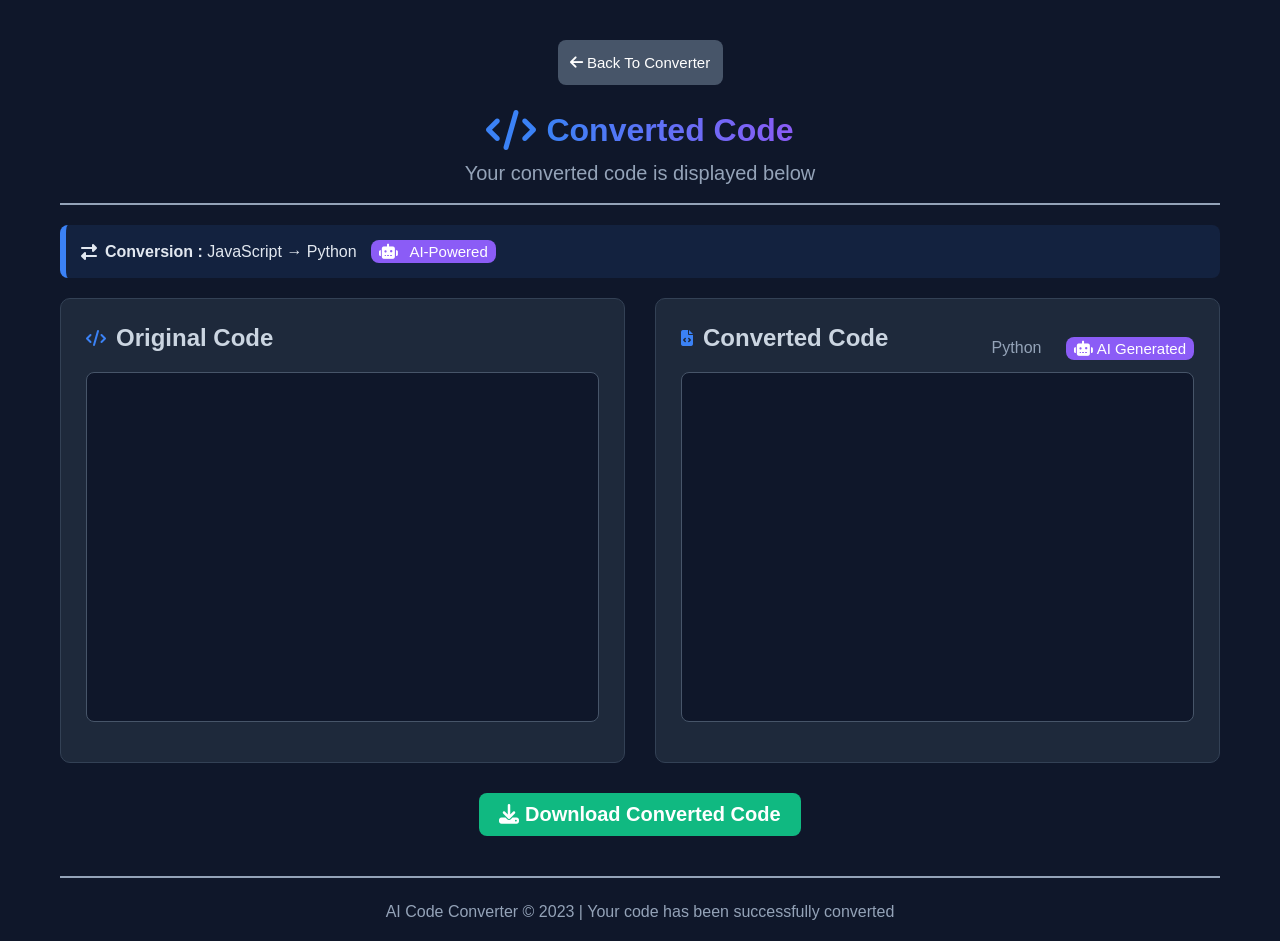
==== page2/PageTwo.html @ 33f46169 "feat:restructure PageTwo with new HTML, CSS, and JS files" ====
<!DOCTYPE html>
<html lang="en">
<head>
    <meta charset="UTF-8">
    <meta name="viewport" content="width=device-width, initial-scale=1.0">
    <title>Display Code</title>
    <link rel="stylesheet" href="PageTwo.css">
    <link href="https://cdnjs.cloudflare.com/ajax/libs/font-awesome/6.5.0/css/all.min.css" rel="stylesheet">

</head>
<body>
    <div class="Page2">
        <div class="Section1">
            <button class="Back">
                <i class="fas fa-arrow-left"></i>  
                Back To Converter
            </button>
            <div class="Logo">
            <i class="fas fa-code"></i>
            <h1>
                Converted Code
            </h1>
            </div>
            <p>Your converted code is displayed below</p>
            <br>
        </div>
        <hr>
        <div class="Section2">
                <i class="fas fa-exchange-alt"></i>
                <div>
                    <strong>Conversion : </strong> <span id="conversionPath"> JavaScript → Python</span>
                    <span class="ai">
                        <i class="fas fa-robot"></i>
                        AI-Powered
                    </span>
                </div>
        </div>

        <div class="Section3">
            <div class="card">
                <div class="card-title">
                    <i class="fas fa-code"></i>
                    <h2>Original Code</h2>
                </div>
                <pre id="originalCode" class="writecode" style="min-height: 350px;"></pre>
            </div>
            
            <div class="card output-container">
                <div class="output-header">
                    <div class="card-title">
                        <i class="fas fa-file-code"></i>
                        <h2>Converted Code</h2>
                    </div>
                    <div class="output-info">
                        <span id="outputLang">Python</span>
                        <span class="ai">
                            <i class="fas fa-robot"></i>
                            AI Generated
                        </span>
                    </div>
                </div> 
                <pre id="convertedCode" class="writecode" style="min-height: 350px;"></pre>
                <div class="loading" id="loading">
                    <div class="spinner"></div>
                    <p>AI is converting your code. This may take a few seconds...</p>
                </div>
            </div>
        </div>

        <div class="Section4">  
            <button id="downloadBtn" class="Download">                
                <i class="fas fa-download"></i>
                Download Converted Code
            </button>
        </div>
        <hr>

    <div class="footer">
            <p>AI Code Converter &copy; 2023 | Your code has been successfully converted</p>
        </div>
    </div>


    <script src="PageTwo.js"></script>
</body>
</html>
---- page2/PageTwo.css ----
* {
    margin: 0;
    padding: 0;
    box-sizing: border-box;
    font-family: 'Segoe UI', Tahoma, Geneva, Verdana, sans-serif;
}
body {
        background-color: #0f172a;
        color: #e2e8f0;
        min-height: 100vh; /* vh is viewport height */
        overflow-x: hidden;/* Prevent horizontal scroll */
    }
.Page2 {
        padding: 20px;
        max-width: 1200px;
        margin: 0 auto;
    }  
.Section1 {
    margin-top: 20px;
    text-align: center;
}
.Section1 .Back {
    background-color: #475569;
    color: white;
    width: 165px;
    height: 45px;
    font-size: 15px;
    cursor: pointer;
    transition: all 0.3s;
    border: none;
    border-radius: 8px;

}
.Section1 .Back:hover {
    background-color: #64748b;
    transform: translateY(-2px);}

.Logo{
    display: flex;
    align-items: center;
    justify-content: center;
    gap: 10px;
    margin-top: 25px;
}
.Logo i{
    font-size: 40px;
    color: #3b82f6;
}
.Logo h1{
    font-size: 32px;
    font-weight: 700;
    background: linear-gradient(90deg, #3b82f6, #8b5cf6);
    -webkit-background-clip: text;
    background-clip: text;
    color: transparent; /* Make text transparent to show gradient and make linear-gradient appear*/
}
.Section1 p{
    margin-top: 12px;
    color: #94a3b8;
    font-size: 20px;
}
hr{
    border: none;
    background-color: #94a3b8;
    height: 2px;
}
@media (min-width: 320px) and (max-width: 400px) {
.Section1 p{
    font-size: 16px;
}
.Section1 h1{
    font-size: 20px;
}
.Section1 i{
    font-size: 30px;
}
}



.Section2{
background-color: rgba(59, 130, 246, 0.1);
display: flex;
align-items: center;
border-radius: 8px;
border-left: 6px solid #3b82f6;
padding: 15px;
margin-top: 20px;
margin-bottom: 20px;
}
.Section2 i{
    margin-right: 8px;
}
.ai{
    background-color: #8b5cf6;
    border-radius: 8px;
    display: inline-block;
    padding: 3px 8px;
    font-size: 15px;
    margin-left: 10px;
    color: white;
}
@media (min-width : 320px) and (max-width : 477px){
    .Section2 i {
        margin-top: -28px;
    }
    .ai{
        margin-top: 10px;
    }
}




.Section3 {
        display: grid;
        grid-template-columns: 1fr 1fr;
        gap: 30px;
        margin-bottom: 30px;
}

.card {
        background-color: #1e293b;
        border-radius: 10px;
        padding: 25px;
        border: 1px solid #334155;
}
        
.card-title {
        display: flex;
        align-items: center;
        gap: 10px;
        margin-bottom: 20px;
        font-size: 180;
        color: #cbd5e1;
}
.card-title i {
        color: #3b82f6;
}  
.writecode {
        width: 100%;
        background-color: #0f172a;
        color: #e2e8f0;
        border: 1px solid #475569;
        border-radius: 8px;
        padding: 15px;
        margin-bottom: 15px;
}
.output-container {
        position: relative;
}
        
.output-header {
        display: flex;
        justify-content: space-between;
        align-items: center;
}
.output-info {
        display: flex;
        align-items: center;
        gap: 15px;
        color: #94a3b8;
}
.loading {
        display: none;
        text-align: center;
        padding: 30px;
}
.spinner {
        border: 4px solid #FFFFFF1A;
        border-radius: 50%;
        border-top: 4px solid #3b82f6; /*for any side top or bottom or right or left select only part to do this shape of loading */
        width: 50px;
        height: 50px;
        animation: spin 1s linear infinite;
        margin: 0 auto 20px; /* auto for right and left*/ 
}
@keyframes spin {
        0% { transform: rotate(0deg); }
        100% { transform: rotate(360deg); }
}


@media (max-width: 998px){
    .Section3{
        grid-template-columns: 1fr;
    }

    .output-header{
        flex-direction: column;
        align-items: flex-start;
        gap: 10px;
    }

    .output-header .card-title{
        width: 100%;
        justify-content: flex-start;
    }
    .output-info{
        width: 100%;
        justify-content: flex-start;
        margin-top: -20px;
        margin-bottom: 12px;
    }
}





.Section4{
    margin-top: 20px; /* margin-top: 20px */
    margin-bottom: 40px;
    display: flex;
    align-items: center;
    justify-content: center;


}
.Download{
    border: none;
    padding: 10px 20px 10px 20px;
    background-color: #10b981;
    border-radius: 8px;
    color :white;
    transition: all 0.3s;
    cursor: pointer;
    font-size: 20px;
    font-weight: 600;

}
.Download:hover {
    background-color: #059669;
    transform: translateY(-2px);
}


.footer{
    text-align: center;
    margin-top: 25px;
    color:#94a3b8;
}
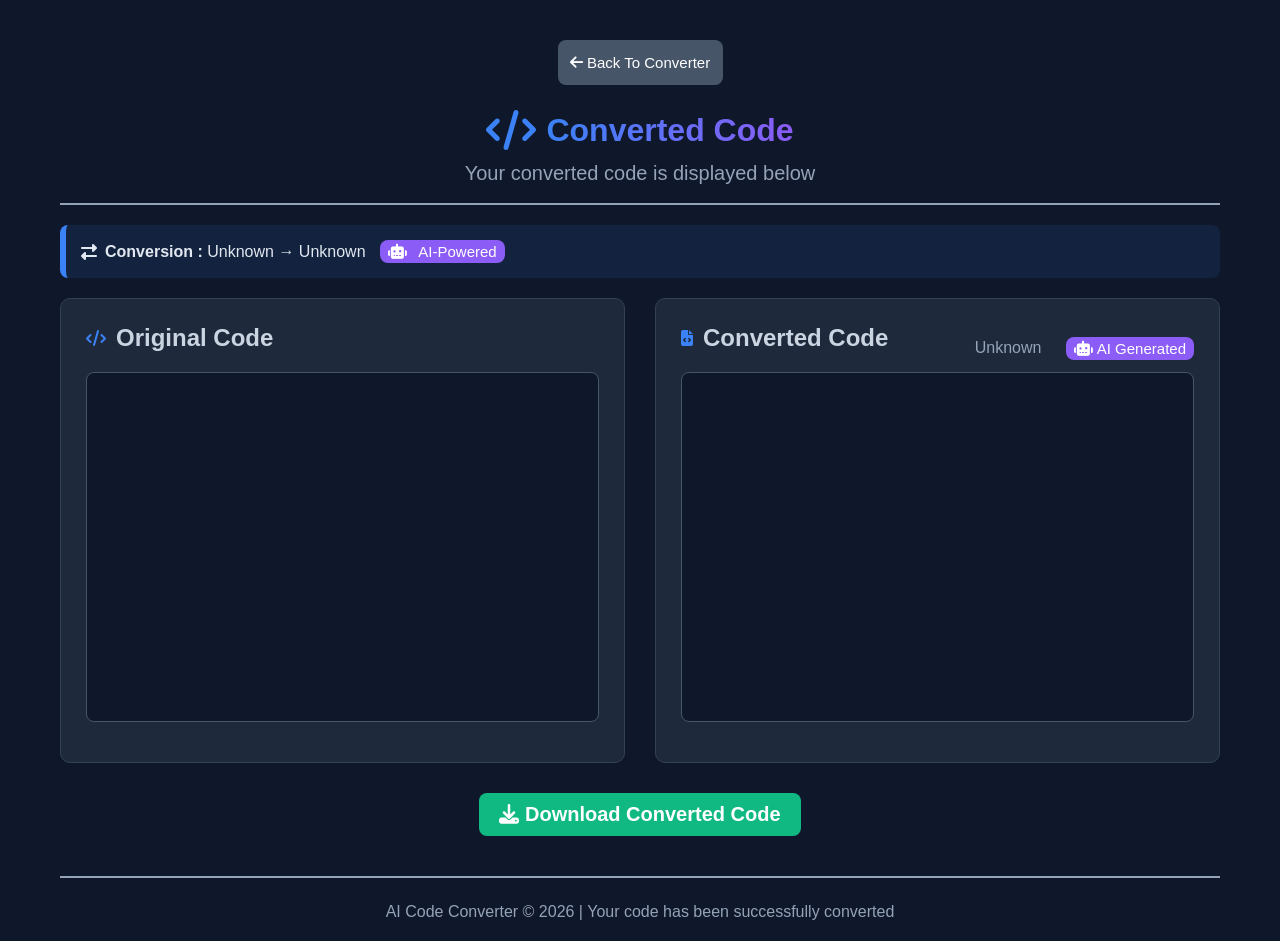
==== commit a21b76ab: "feat: added Ai integration also added convert and back button and added some css updates" ====
--- a/page2/PageTwo.html
+++ b/page2/PageTwo.html
@@ -76,7 +76,7 @@
         <hr>
 
     <div class="footer">
-            <p>AI Code Converter &copy; 2023 | Your code has been successfully converted</p>
+            <p>AI Code Converter &copy; 2026 | Your code has been successfully converted</p>
         </div>
     </div>
 
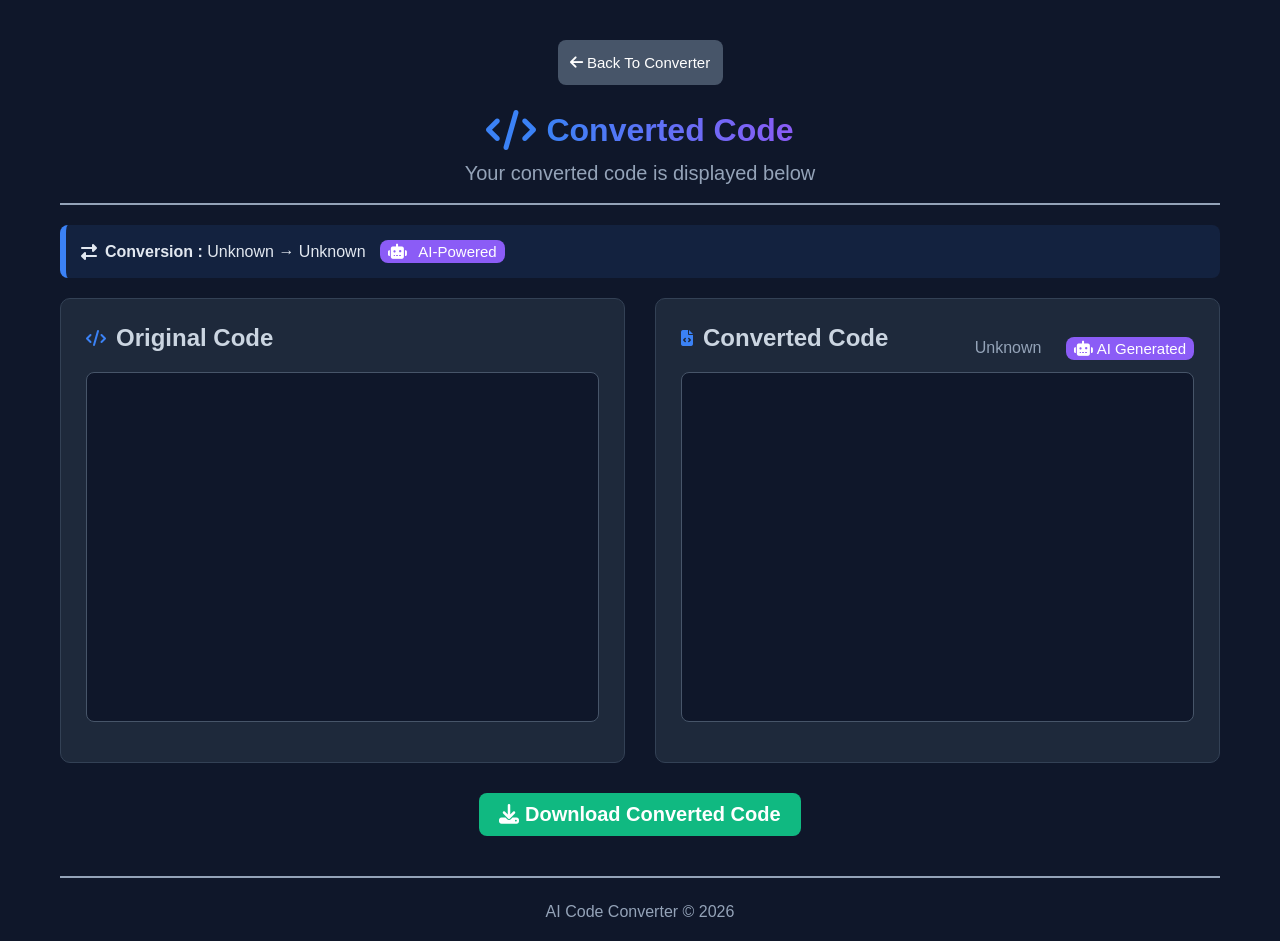
==== commit 43934256: "feat:added validation" ====
--- a/page2/PageTwo.html
+++ b/page2/PageTwo.html
@@ -76,7 +76,7 @@
         <hr>
 
     <div class="footer">
-            <p>AI Code Converter &copy; 2026 | Your code has been successfully converted</p>
+            <p>AI Code Converter &copy; 2026</p>
         </div>
     </div>
 
